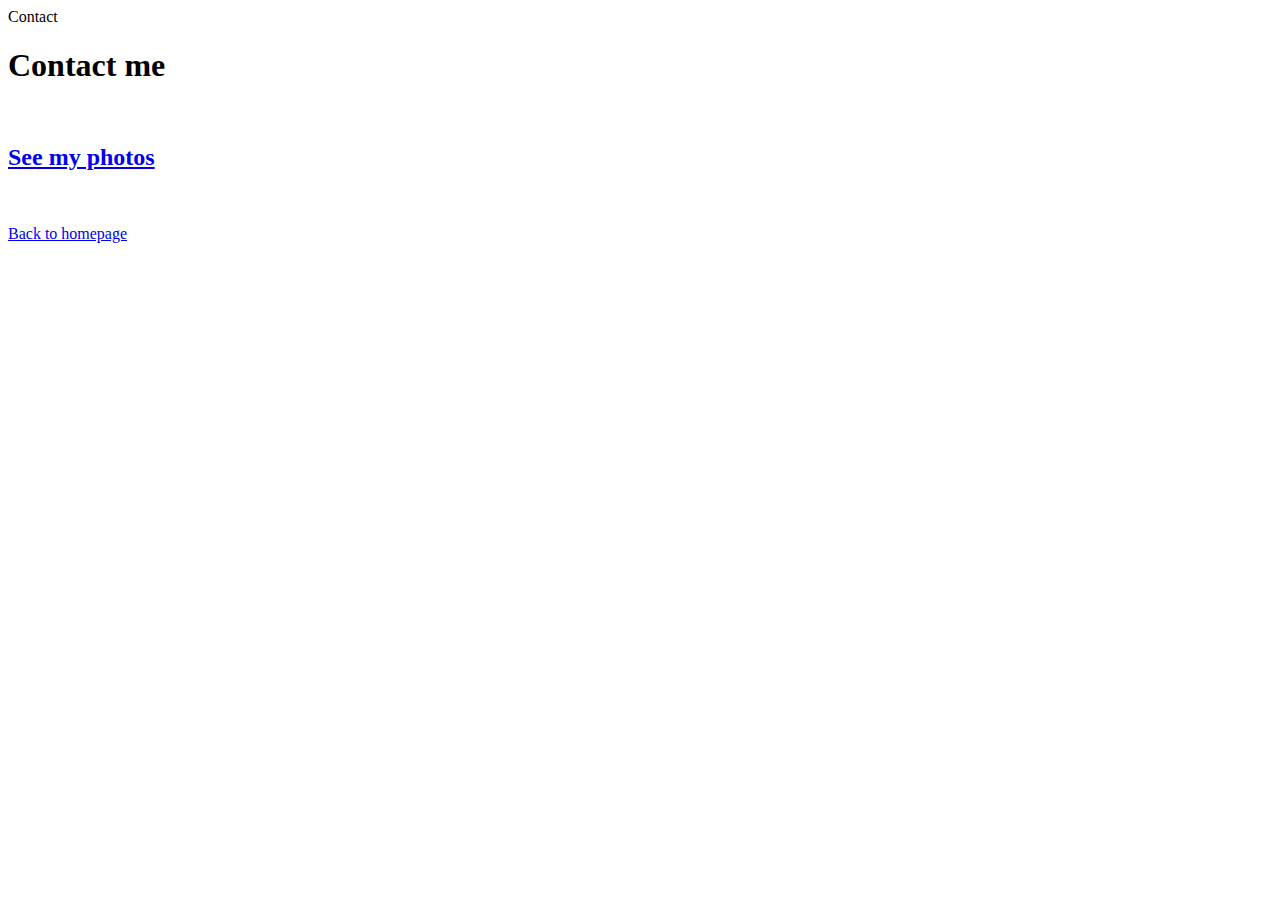
==== contact.html @ fa0d205a "created multiple pages" ====
<!DOCTYPE html>
<html lang="en">
<head>
    <meta charset="UTF-8">
    <meta http-equiv="X-UA-Compatible" content="IE=edge">
    <meta name="viewport" content="width=device-width, initial-scale=1.0">
    <title></title>Contact</title>
</head>
<body>
    <h1>Contact me</h1>
    <br>
    <h2> <a href="photo.html">See my photos</a></h2>
    <br>
    <p><a href="index.html">Back to homepage</a></p>
</body>
</html>
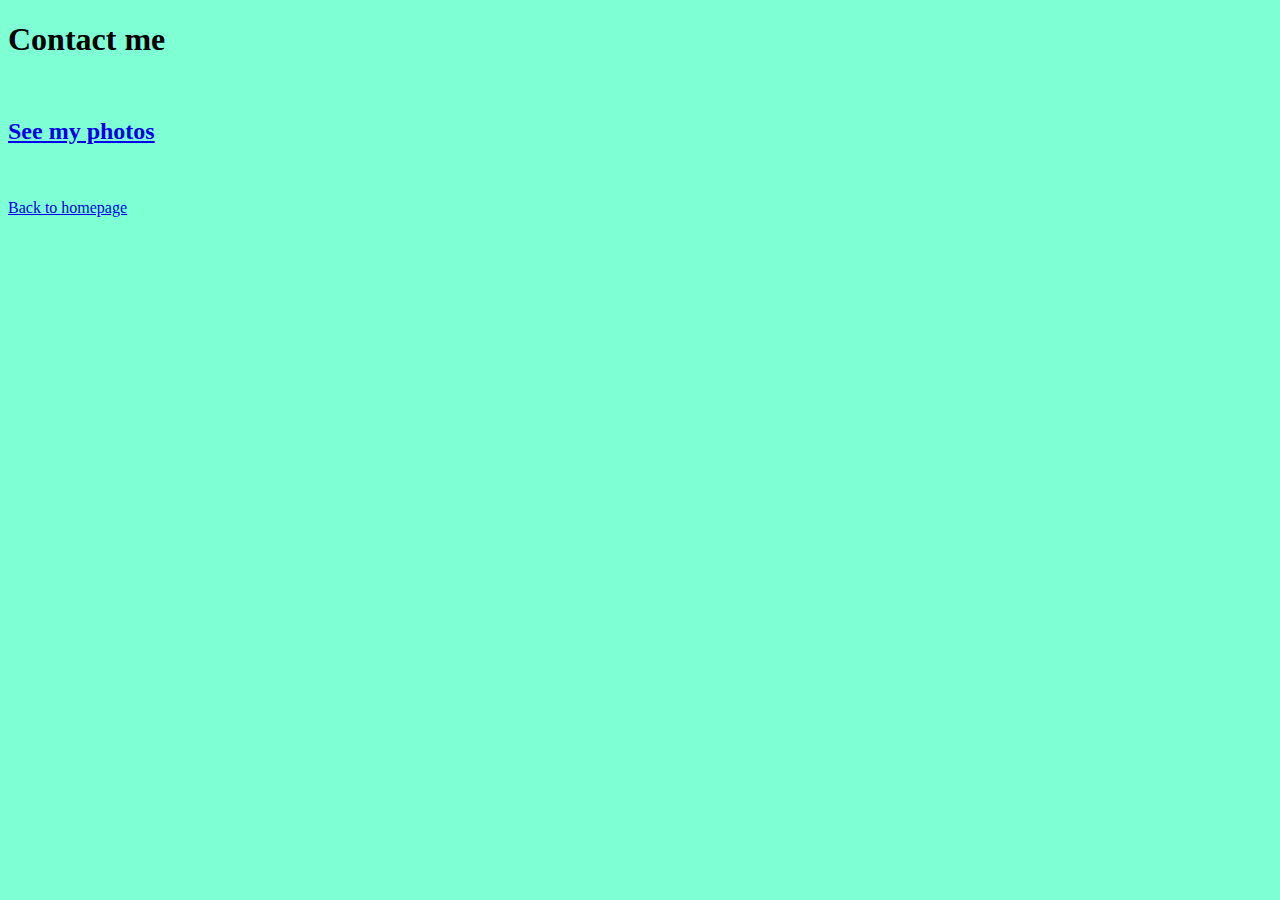
==== commit 45ac4b99: "style changes" ====
--- a/contact.html
+++ b/contact.html
@@ -1,16 +1,17 @@
 <!DOCTYPE html>
 <html lang="en">
-<head>
-    <meta charset="UTF-8">
-    <meta http-equiv="X-UA-Compatible" content="IE=edge">
-    <meta name="viewport" content="width=device-width, initial-scale=1.0">
-    <title></title>Contact</title>
-</head>
-<body>
+  <head>
+    <meta charset="UTF-8" />
+    <meta http-equiv="X-UA-Compatible" content="IE=edge" />
+    <meta name="viewport" content="width=device-width, initial-scale=1.0" />
+    <title>Contact</title>
+    <link rel="stylesheet" href="/src/style.css" />
+  </head>
+  <body>
     <h1>Contact me</h1>
-    <br>
-    <h2> <a href="photo.html">See my photos</a></h2>
-    <br>
-    <p><a href="index.html">Back to homepage</a></p>
-</body>
-</html>+    <br />
+    <h2><a href="/photo.html">See my photos</a></h2>
+    <br />
+    <p><a href="/index.html">Back to homepage</a></p>
+  </body>
+</html>
--- a/src/style.css
+++ b/src/style.css
@@ -0,0 +1,7 @@
+.baked-god {
+  max-width: 100px;
+}
+
+body {
+  background: aquamarine;
+}
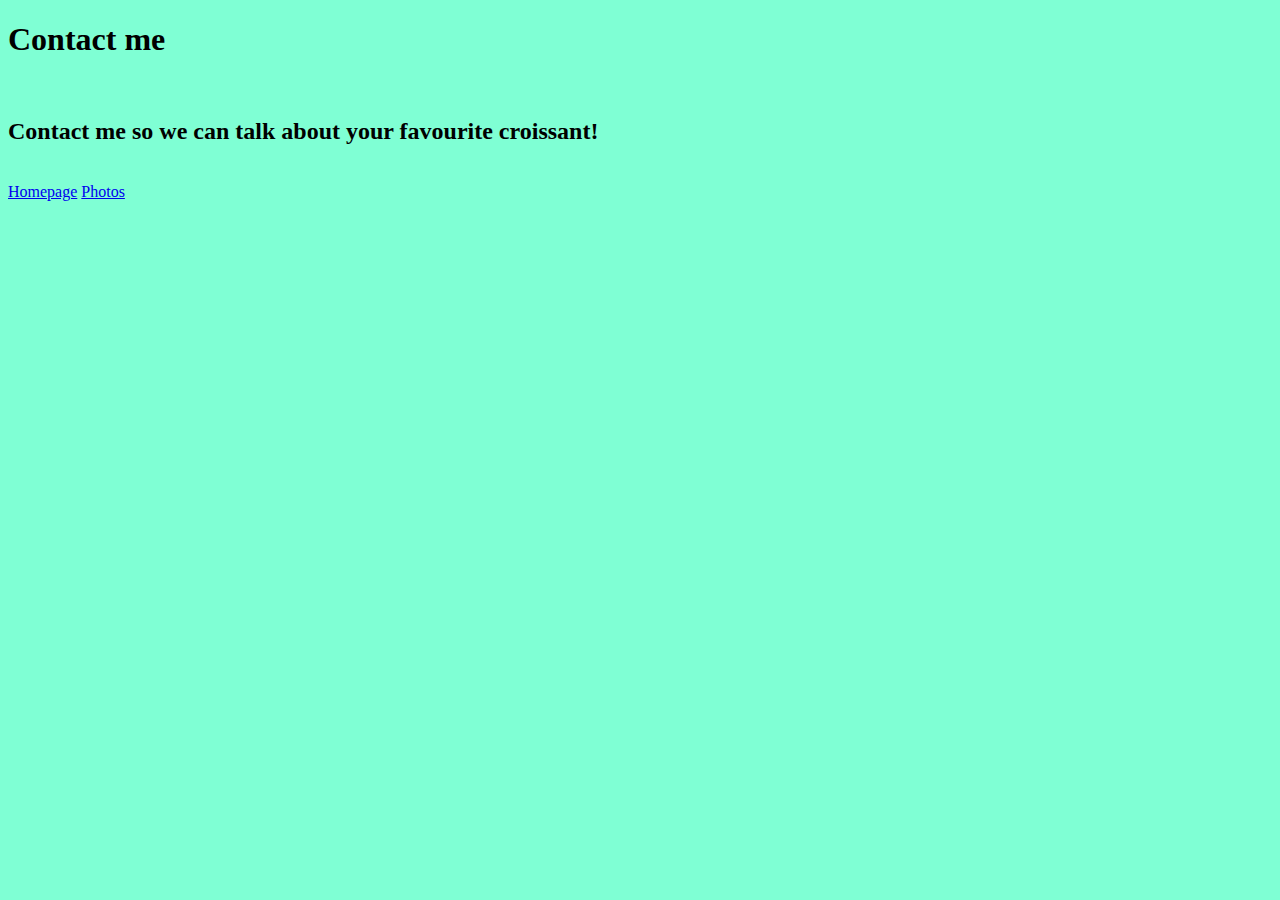
==== commit 344067a4: "added footer" ====
--- a/contact.html
+++ b/contact.html
@@ -3,15 +3,21 @@
   <head>
     <meta charset="UTF-8" />
     <meta http-equiv="X-UA-Compatible" content="IE=edge" />
-    <meta name="viewport" content="width=device-width, initial-scale=1.0" />
+    <meta
+      name="description"
+      content="Contact me and join the croissant group"
+    />
     <title>Contact</title>
     <link rel="stylesheet" href="/src/style.css" />
   </head>
   <body>
     <h1>Contact me</h1>
     <br />
-    <h2><a href="/photo.html">See my photos</a></h2>
+    <h2>Contact me so we can talk about your favourite croissant!</h2>
     <br />
-    <p><a href="/index.html">Back to homepage</a></p>
+    <footer>
+      <a href="/index.html">Homepage</a>
+      <a href="/photo.html" title="croissant photo">Photos</a>
+    </footer>
   </body>
 </html>
--- a/src/style.css
+++ b/src/style.css
@@ -5,3 +5,6 @@
 body {
   background: aquamarine;
 }
+a {
+  margin: 20px auto;
+}
